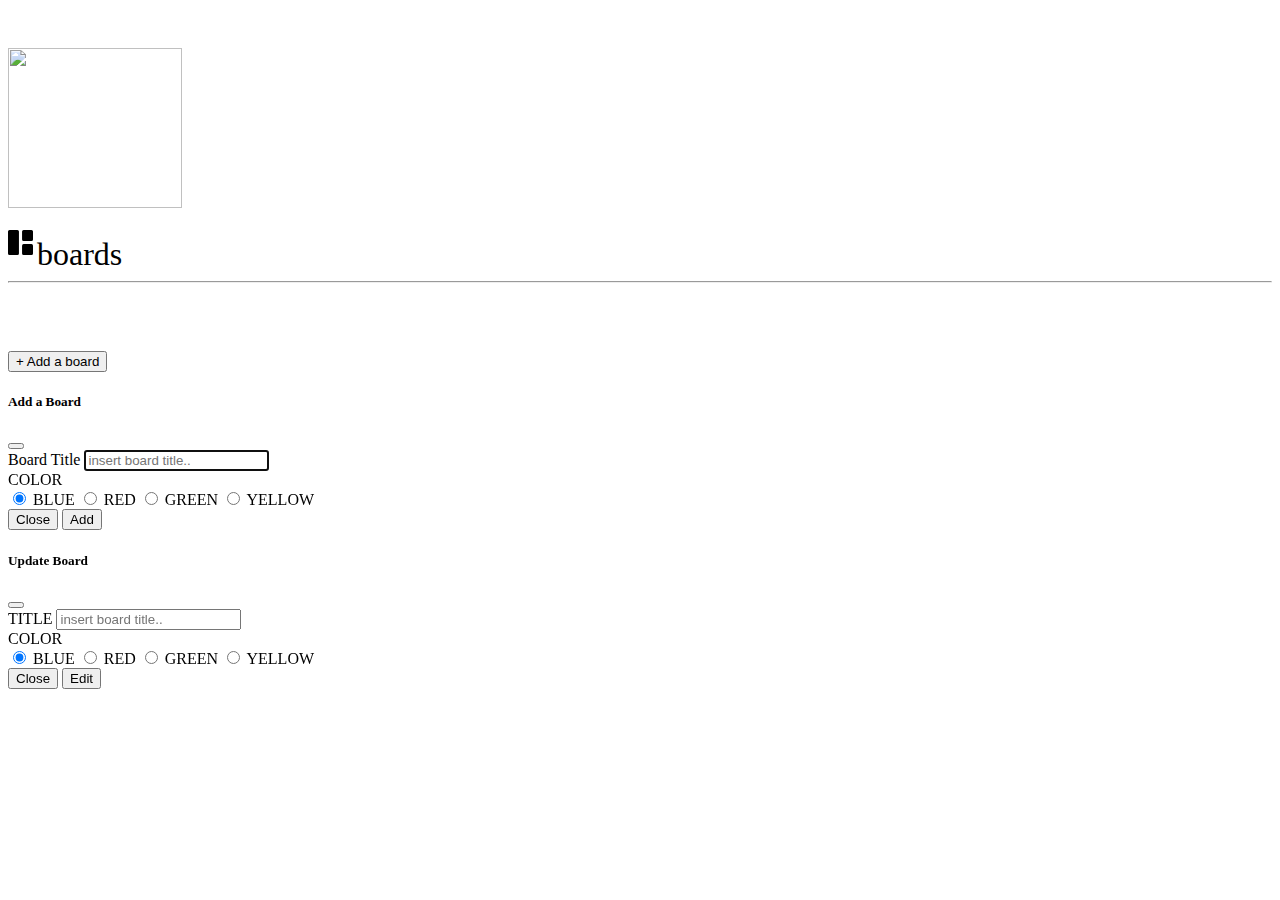
==== src/main/resources/templates/trello/index.html @ 099099fc "feat : 홈 화면 구현" ====
<!DOCTYPE html>
<html>
<head>
    <meta charset="UTF-8">
    <meta name="viewport" content="width=device-width, initial-scale=1">
    <title>Trello By iseunghan</title>
    <link href="/css/bootstrap.css" rel="stylesheet" type="text/css">
    <link href="/css/trello-style.css" rel="stylesheet" type="text/css">
</head>

<body>
<div class="container">
    <div class="row row-cols-1 row-cols-sm-2 row-cols-md-3 g-3">
        <img src="/img/trello-logo.jpg" class="rounded mx-auto d-block"
             style="height: 160px; width: 174px; margin-top: 40px">
    </div>

    <br>
    <div class="row row-cols-1 row-cols-sm-2 row-cols-md-3 g-3 justify-content-between">
        <div>
            <svg style="margin-bottom: 10px" xmlns="http://www.w3.org/2000/svg" width="25" height="25"
                 fill="currentColor" class="bi bi-grid-1x2-fill" viewBox="0 0 16 16">
                <path d="M0 1a1 1 0 0 1 1-1h5a1 1 0 0 1 1 1v14a1 1 0 0 1-1 1H1a1 1 0 0 1-1-1V1zm9 0a1 1 0 0 1 1-1h5a1 1 0 0 1 1 1v5a1 1 0 0 1-1 1h-5a1 1 0 0 1-1-1V1zm0 9a1 1 0 0 1 1-1h5a1 1 0 0 1 1 1v5a1 1 0 0 1-1 1h-5a1 1 0 0 1-1-1v-5z"/>
            </svg>
            <span style="font-size: 32px">boards</span>
        </div>
    </div>
    <hr>
    <div class="board-row row-cols-1 row-cols-sm-2 row-cols-md-3 g-3" id="main-board-lists">

        <div class="col-md-2" id="div-add-btn-board">
            <button class="btn btn-primary align-self-center" type="button" data-bs-toggle="modal" data-bs-target="#exampleModal" style="margin-top: 60px">
                + Add a board
            </button>
        </div>
    </div>

    <!-- Add Board Modal -->
    <div class="modal fade" id="exampleModal" tabindex="-1" aria-labelledby="exampleModalLabel"
         aria-hidden="true">
        <div class="modal-dialog">
            <div class="modal-content">
                <div class="modal-header">
                    <h5 class="modal-title" id="exampleModalLabel">Add a Board</h5>
                    <button type="button" class="btn-close" data-bs-dismiss="modal" aria-label="Close"></button>
                </div>
                <div class="modal-body">
                    <div class="container">
                        <div class="row">
                            <div class="input-group mb-3">
                                <span class="input-group-text" id="aria-board-title">Board Title</span>
                                <input type="text" class="form-control" placeholder="insert board title.." aria-label="Pocket Title" aria-describedby="aria-board-title" id="input-board-title" autofocus>
                            </div>
                            <div class="row">
                                <label for="btn-radio-group" class="form-label">COLOR</label>
                                <div class="btn-group" id="btn-radio-group" role="group"
                                     aria-label="Basic radio toggle button group">
                                    <input type="radio" class="btn-check" value="BLUE" name="boardColor"
                                           id="btn-radio-Blue" autocomplete="off" checked>
                                    <label class="btn btn-outline-primary" for="btn-radio-Blue">BLUE</label>

                                    <input type="radio" class="btn-check" value="RED" name="boardColor"
                                           id="btn-radio-red" autocomplete="off">
                                    <label class="btn btn-outline-danger" for="btn-radio-red">RED</label>

                                    <input type="radio" class="btn-check" value="GREEN" name="boardColor"
                                           id="btn-radio-green" autocomplete="off">
                                    <label class="btn btn-outline-success" for="btn-radio-green">GREEN</label>

                                    <input type="radio" class="btn-check" value="YELLOW" name="boardColor"
                                           id="btn-radio-yellow" autocomplete="off">
                                    <label class="btn btn-outline-warning" for="btn-radio-yellow">YELLOW</label>
                                </div>
                            </div>
                        </div>
                    </div>

                    <div class="modal-footer">
                        <button type="button" class="btn btn-secondary" id="close-btn-board-modal"
                                data-bs-dismiss="modal">Close
                        </button>
                        <button type="button" class="btn btn-primary" id="save-btn-board-title">Add</button>
                    </div>
                </div>
            </div>
        </div>
    </div> <!-- Add Board Modal -->

    <!-- Update Board Modal -->
    <div class="modal fade" id="exampleModal1" tabindex="-1" aria-labelledby="exampleModalLabel"
         aria-hidden="true">
        <div class="modal-dialog">
            <div class="modal-content">
                <div class="modal-header">
                    <h5 class="modal-title" id="exampleModalLabel1">Update Board</h5>
                    <button type="button" class="btn-close" data-bs-dismiss="modal" aria-label="Close"></button>
                </div>
                <div class="modal-body">
                    <div class="container">
                        <div class="row">
                            <div class="col-md-4">
                                <label for="input-boardDto-title" class="form-label">TITLE</label>
                                <input type="text" id="input-boardDto-title" placeholder="insert board title.."
                                       autofocus>
                            </div>
                            <div class="row">
                                <label for="btn-radio-group-update" class="form-label">COLOR</label>
                                <div class="btn-group" id="btn-radio-group-update" role="group"
                                     aria-label="Basic radio toggle button group">
                                    <input type="radio" class="btn-check" value="BLUE" name="boardColor1"
                                           id="btn-radio-Blue-update" autocomplete="off" checked>
                                    <label class="btn btn-outline-primary" for="btn-radio-Blue-update">BLUE</label>

                                    <input type="radio" class="btn-check" value="RED" name="boardColor1"
                                           id="btn-radio-red-update" autocomplete="off">
                                    <label class="btn btn-outline-danger" for="btn-radio-red-update">RED</label>

                                    <input type="radio" class="btn-check" value="GREEN" name="boardColor1"
                                           id="btn-radio-green-update" autocomplete="off">
                                    <label class="btn btn-outline-success" for="btn-radio-green-update">GREEN</label>

                                    <input type="radio" class="btn-check" value="YELLOW" name="boardColor1"
                                           id="btn-radio-yellow-update" autocomplete="off">
                                    <label class="btn btn-outline-warning" for="btn-radio-yellow-update">YELLOW</label>
                                </div>
                            </div>
                        </div>
                    </div>
                    <div class="modal-footer">
                        <button type="button" class="btn btn-secondary" id="close-btn-boardDto-modal"
                                data-bs-dismiss="modal">Close
                        </button>
                        <button type="button" class="btn btn-primary" id="save-btn-boardDto-title">Edit</button>
                    </div>
                </div>
            </div>
        </div>
    </div> <!-- update Board Modal -->
</div>
<script type="text/javascript" src="https://ajax.googleapis.com/ajax/libs/jquery/3.6.0/jquery.min.js"></script>
<script type="text/javascript" src="/js/mustache.min.js"></script>
<script type="text/javascript" src="https://cdn.rawgit.com/janl/mustache.js/master/mustache.min.js"></script>
<script type="text/javascript" src="/js/bootstrap.min.js"></script>
<script type="text/javascript" src="/js/trelloScript.js"></script>
<!--<script type="text/javascript" src="/js/trello-board-detail.js"></script>-->
</body>

</html>
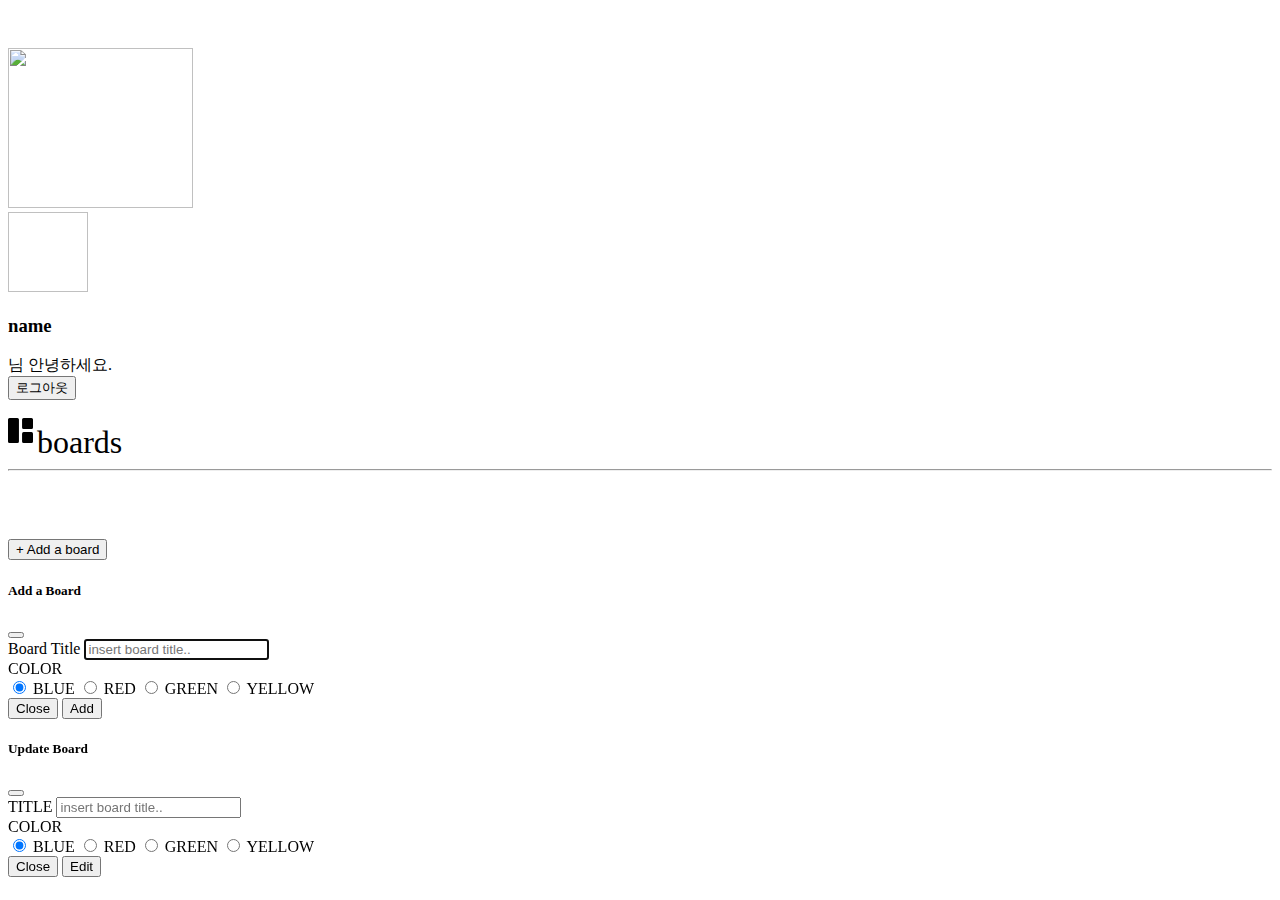
==== commit 8d0c8467: "style: 로그인 정보 표시 및 ajax 요청 url 수정" ====
--- a/src/main/resources/templates/trello/index.html
+++ b/src/main/resources/templates/trello/index.html
@@ -1,5 +1,5 @@
 <!DOCTYPE html>
-<html>
+<html xmlns:th="http://www.thymeleaf.org">
 <head>
     <meta charset="UTF-8">
     <meta name="viewport" content="width=device-width, initial-scale=1">
@@ -12,7 +12,21 @@
 <div class="container">
     <div class="row row-cols-1 row-cols-sm-2 row-cols-md-3 g-3">
         <img src="/img/trello-logo.jpg" class="rounded mx-auto d-block"
-             style="height: 160px; width: 174px; margin-top: 40px">
+             style="height: 160px; width: 185px; margin-top: 40px">
+    </div>
+    <div class="row justify-content-end" id="profile" th:userid="${userid}">
+        <div class="col-md-1">
+            <img class="profile-img" style="width: 80px;height: 80px" th:src="${image}">
+        </div>
+        <div class="col-md-auto" style="padding: 0px">
+            <h3 class="profile-name" th:text="${name}">name</h3>
+        </div>
+        <div class="col-md-auto" style="margin-top: 5px; padding: 0px">
+            <span>님 안녕하세요.</span>
+        </div>
+        <div class="col-md-auto">
+            <button class="btn btn-danger" onclick="location.href='/logout'">로그아웃</button>
+        </div>
     </div>
 
     <br>
@@ -139,10 +153,10 @@
 </div>
 <script type="text/javascript" src="https://ajax.googleapis.com/ajax/libs/jquery/3.6.0/jquery.min.js"></script>
 <script type="text/javascript" src="/js/mustache.min.js"></script>
-<script type="text/javascript" src="https://cdn.rawgit.com/janl/mustache.js/master/mustache.min.js"></script>
+<script type="text/javascript" src="/js/jquery-ui.min.js"></script>
+<!--<script type="text/javascript" src="https://cdn.rawgit.com/janl/mustache.js/master/mustache.min.js"></script>-->
 <script type="text/javascript" src="/js/bootstrap.min.js"></script>
 <script type="text/javascript" src="/js/trelloScript.js"></script>
-<!--<script type="text/javascript" src="/js/trello-board-detail.js"></script>-->
 </body>
 
 </html>